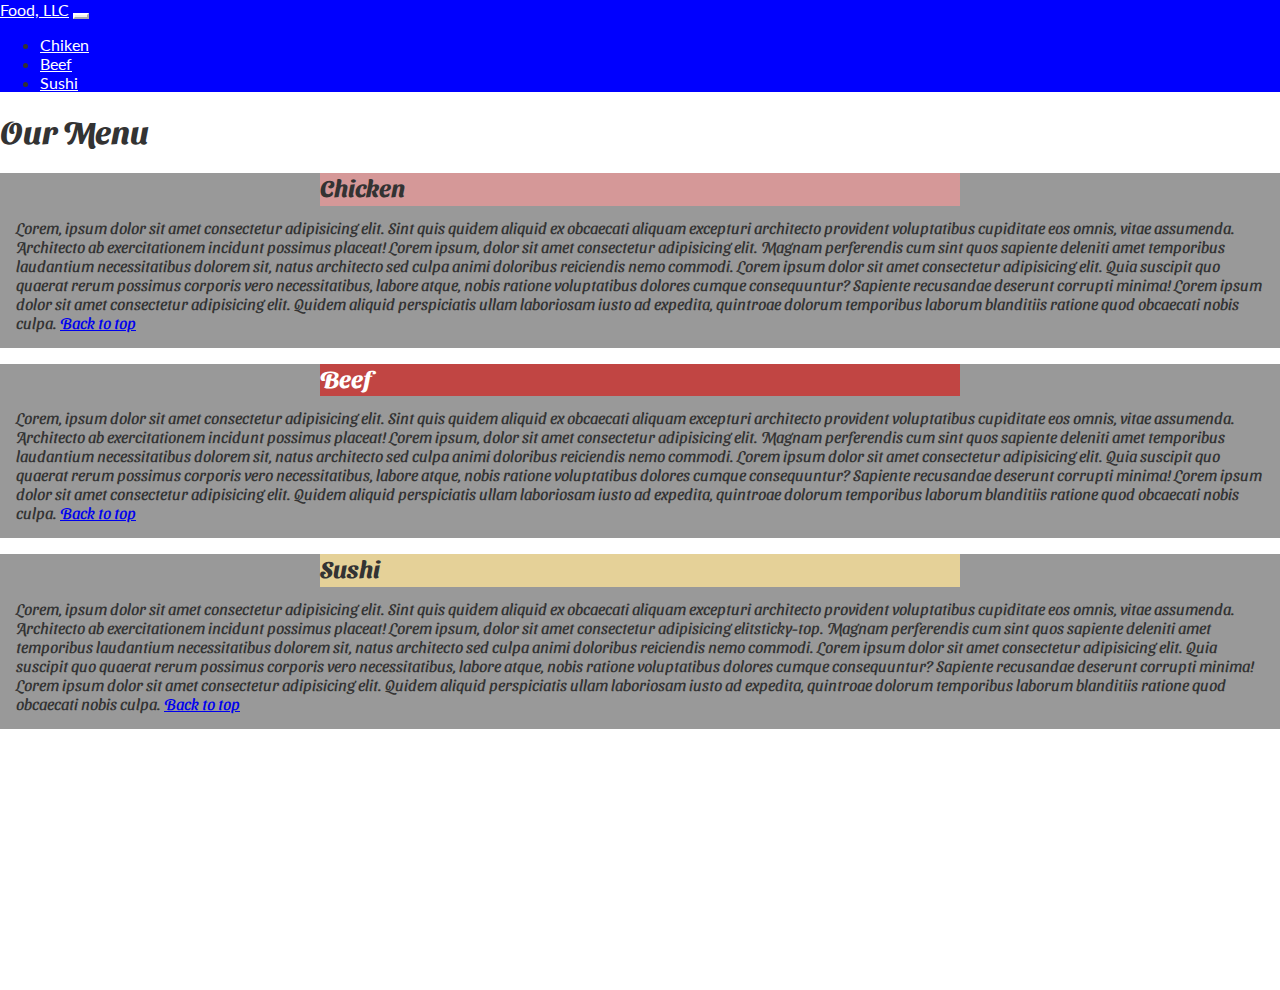
==== docs/module3-solution/index.html @ 31014eb8 "cursera module 3" ====
<!DOCTYPE html>
<html lang="en">
<head>
    <meta charset="UTF-8">
    <meta name="viewport" content="width=device-width, initial-scale=1, shrink-to-fit=no">
    <title>Assignment Solution for Module 3</title>
    <link rel="stylesheet" href="https://cdn.jsdelivr.net/npm/bootstrap@4.5.3/dist/css/bootstrap.min.css" 
        integrity="sha384-TX8t27EcRE3e/ihU7zmQxVncDAy5uIKz4rEkgIXeMed4M0jlfIDPvg6uqKI2xXr2" 
        crossorigin="anonymous">
    <link href="https://fonts.googleapis.com/css2?family=Lato:wght@400;700&family=Sansita+Swashed:wght@400;700&display=swap" rel="stylesheet">
    <link rel="stylesheet" href="css/style.css">
</head>
<body>

<!--HEADER-------------------------------------------------------------------------------------------->
    
<header class="header">
    <nav class="navbar navbar-expand-lg fixed-top">
        <a class="navbar-brand" href="#">Food, LLC</a>
        <button class="navbar-toggler custom-toggler d-block d-sm-none" type="button" data-toggle="collapse" data-target="#navbarSupportedContent" aria-controls="navbarSupportedContent" aria-expanded="false" aria-label="Toggle navigation">
            <span class="navbar-toggler-icon"></span>
          </button>
          <div class="collapse navbar-collapse" id="navbarSupportedContent">
              <ul class="navbar-nav mr-3">
              
                  <li class="nav-item d-block d-sm-none">
                      <a class="nav-link" href="#">Chiken</a>
                  </li>
                  <li class="nav-item d-block d-sm-none">
                      <a class="nav-link" href="#">Beef</a>
                  </li>
                  <li class="nav-item d-block d-sm-none">
                      <a class="nav-link" href="#">Sushi</a>
                  </li>
          
              </ul>
            
          </div>
       </nav>
    </nav>
</header>

<!--MAIN-------------------------------------------------------------------------------------------->

    <div class="intro">
        <h1 class="title text-center">Our Menu</h1>
        <div class="intro__iner">
            <div class="container-fluid">
                <div class="row">

                    <div class="tile col-lg-4 col-sm-6">
                        <div class="intro__item">
                            <h2 class="intro__title intro__title-chiken text-center">Chicken</h2>
                            <div class="intro_text">
                                Lorem, ipsum dolor sit amet consectetur adipisicing elit. Sint quis quidem aliquid ex obcaecati 
                                aliquam excepturi architecto provident voluptatibus cupiditate eos omnis, vitae assumenda. 
                                Architecto ab exercitationem incidunt possimus placeat! Lorem ipsum, dolor sit amet consectetur 
                                adipisicing elit. Magnam perferendis cum sint quos sapiente deleniti amet temporibus laudantium 
                                necessitatibus dolorem sit, natus architecto sed culpa animi doloribus reiciendis nemo commodi. 
                                Lorem ipsum dolor sit amet consectetur adipisicing elit. Quia suscipit quo quaerat rerum 
                                possimus corporis vero necessitatibus, labore atque, nobis ratione voluptatibus dolores cumque 
                                consequuntur? Sapiente recusandae deserunt corrupti minima! Lorem ipsum dolor sit amet 
                                consectetur adipisicing elit. Quidem aliquid perspiciatis ullam laboriosam iusto ad expedita, 
                                quintroae dolorum temporibus laborum blanditiis ratione quod obcaecati nobis culpa. <span class="d-sm-none"><a href="#">Back to top</a></span>
                            </div> 
                        </div>
                    </div>

                    <div class="tile col-lg-4 col-sm-6">
                        <div class="intro__item">
                            <h2 class="intro__title intro__title-beef text-center">Beef</h2>
                            <div class="intro_text">
                                Lorem, ipsum dolor sit amet consectetur adipisicing elit. Sint quis quidem aliquid ex obcaecati 
                                aliquam excepturi architecto provident voluptatibus cupiditate eos omnis, vitae assumenda. 
                                Architecto ab exercitationem incidunt possimus placeat! Lorem ipsum, dolor sit amet consectetur 
                                adipisicing elit. Magnam perferendis cum sint quos sapiente deleniti amet temporibus laudantium 
                                necessitatibus dolorem sit, natus architecto sed culpa animi doloribus reiciendis nemo commodi. 
                                Lorem ipsum dolor sit amet consectetur adipisicing elit. Quia suscipit quo quaerat rerum 
                                possimus corporis vero necessitatibus, labore atque, nobis ratione voluptatibus dolores cumque 
                                consequuntur? Sapiente recusandae deserunt corrupti minima! Lorem ipsum dolor sit amet 
                                consectetur adipisicing elit. Quidem aliquid perspiciatis ullam laboriosam iusto ad expedita, 
                                quintroae dolorum temporibus laborum blanditiis ratione quod obcaecati nobis culpa. <span class="d-sm-none"><a href="#">Back to top</a></span>
                            </div> 
                        </div>
                    </div>

                    <div class="tile col-lg-4 col-sm-12">
                        <div class="intro__item">
                            <h2 class="intro__title intro__title-sushi text-center">Sushi</h2>
                            <div class="intro_text">
                                Lorem, ipsum dolor sit amet consectetur adipisicing elit. Sint quis quidem aliquid ex obcaecati 
                                aliquam excepturi architecto provident voluptatibus cupiditate eos omnis, vitae assumenda. 
                                Architecto ab exercitationem incidunt possimus placeat! Lorem ipsum, dolor sit amet consectetur 
                                adipisicing elitsticky-top. Magnam perferendis cum sint quos sapiente deleniti amet temporibus laudantium 
                                necessitatibus dolorem sit, natus architecto sed culpa animi doloribus reiciendis nemo commodi. 
                                Lorem ipsum dolor sit amet consectetur adipisicing elit. Quia suscipit quo quaerat rerum 
                                possimus corporis vero necessitatibus, labore atque, nobis ratione voluptatibus dolores cumque 
                                consequuntur? Sapiente recusandae deserunt corrupti minima! Lorem ipsum dolor sit amet 
                                consectetur adipisicing elit. Quidem aliquid perspiciatis ullam laboriosam iusto ad expedita, 
                                quintroae dolorum temporibus laborum blanditiis ratione quod obcaecati nobis culpa. <span class="d-sm-none"><a href="#">Back to top</a></span>
                            </div> 
                        </div>
                    </div>

                </div><!--row-->
            </div><!--container-fluid-->
        </div><!--intro__iner-->
    
    </div><!--intro-->

<script src="https://code.jquery.com/jquery-3.5.1.slim.min.js" 
    integrity="sha384-DfXdz2htPH0lsSSs5nCTpuj/zy4C+OGpamoFVy38MVBnE+IbbVYUew+OrCXaRkfj" 
    crossorigin="anonymous">
</script>
<script src="https://cdn.jsdelivr.net/npm/popper.js@1.16.1/dist/umd/popper.min.js" 
    integrity="sha384-9/reFTGAW83EW2RDu2S0VKaIzap3H66lZH81PoYlFhbGU+6BZp6G7niu735Sk7lN" 
    crossorigin="anonymous">
</script>
<script src="https://cdn.jsdelivr.net/npm/bootstrap@4.5.3/dist/js/bootstrap.min.js" 
    integrity="sha384-w1Q4orYjBQndcko6MimVbzY0tgp4pWB4lZ7lr30WKz0vr/aWKhXdBNmNb5D92v7s" 
    crossorigin="anonymous">
</script>
</body>
</html>
---- docs/module3-solution/css/style.css ----
body {
    margin: 0;
    font-family: 'Sansita Swashed', cursive;
    color: #333;
}

/************************Header****************************************************/

.header {
    font-family: 'Lato', sans-serif;
}

/************************Menu****************************************************/

.navbar {
    background-color: blue;
}

.navbar-brand {
    color: #fff;
    transition: color .2s linear;
}

.navbar > a:hover {
    color: #fff;
}

.nav-link {
    color: #fff;
    transition: all .2s linear;
}

.nav-link:hover {
    color: #f97300;
}

.navbar-collapse {
    justify-content: flex-end;
}

.custom-toggler .navbar-toggler-icon {
    background-image: url("data:image/svg+xml;charset=utf8,%3Csvg viewBox='0 0 32 32' xmlns='http://www.w3.org/2000/svg'%3E%3Cpath stroke='rgb(255,255,255)' stroke-width='2' stroke-linecap='round' stroke-miterlimit='10' d='M4 8h24M4 16h24M4 24h24'/%3E%3C/svg%3E");
}
  
.custom-toggler.navbar-toggler {
    border-color: rgb(255,255,255);
}

/************************Intro****************************************************/

.intro {
    position: absolute;
    min-height: 100%;
    min-width: 100%;
    left: 0;
    top: 10%;
}

.title {
    margin-bottom: .7em;
}

/************************Colum****************************************************/

.tile {
    margin-bottom: 1em;
}

.intro__item{
    background-color: #999;
}

.intro__title {
    display: block;
    margin: 0 auto .5em;
    padding: 0 0 .2em 0;
    width: 50%;

    font-weight: 700;

    background-color: #d59898;
}

.intro__title-beef {
    background-color:#c14543;
    color: #fff;
}

.intro__title-sushi {
    background-color:#e5d198;
}

.intro_text {
    padding: 0 1em 1em;
}
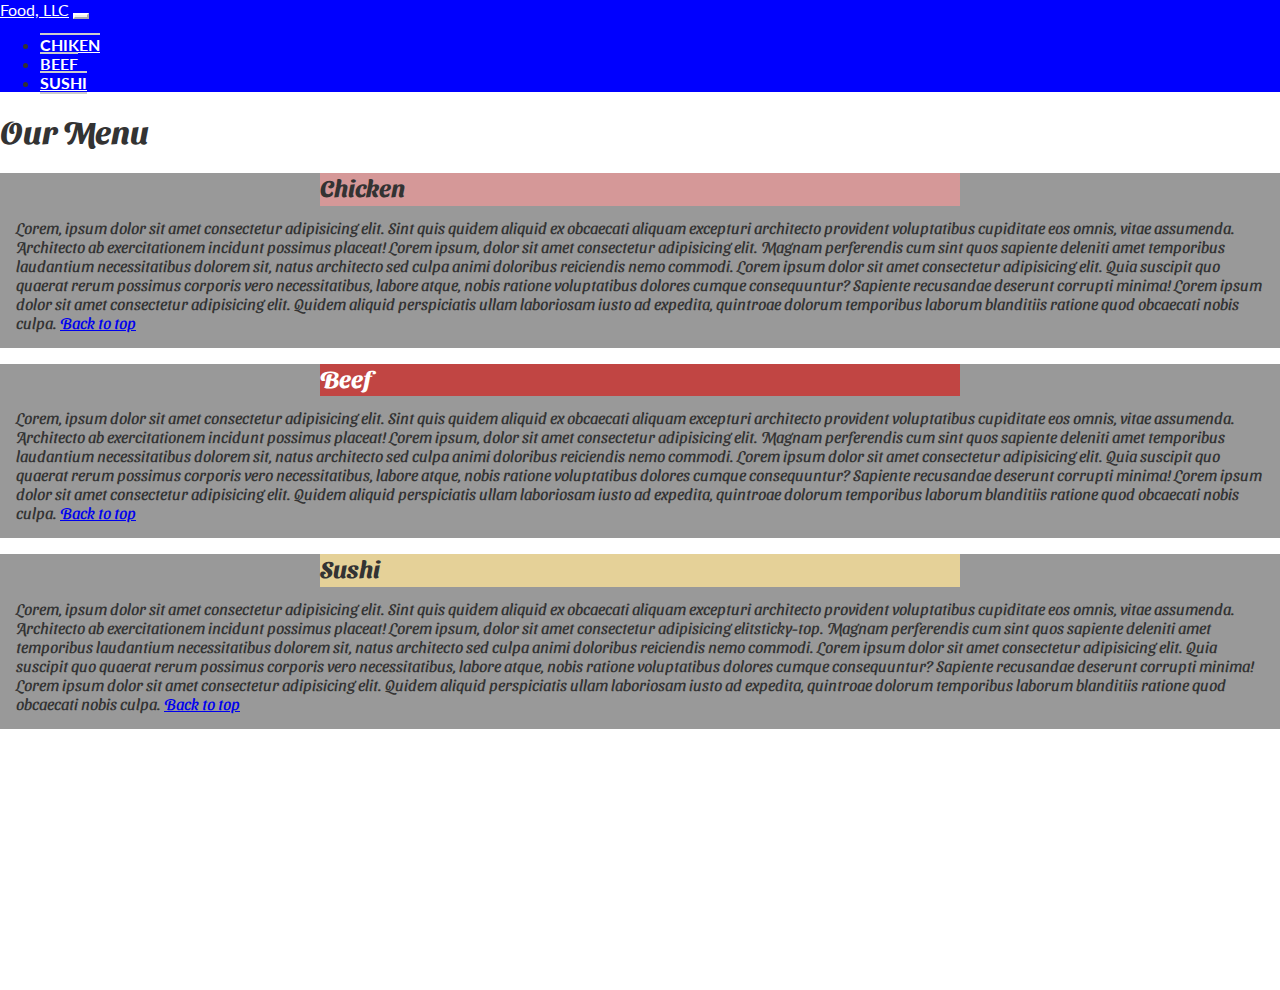
==== commit 79f5a931: "Module 3 fo cursera course" ====
--- a/docs/module3-solution/index.html
+++ b/docs/module3-solution/index.html
@@ -13,30 +13,29 @@
 <body>
 
 <!--HEADER-------------------------------------------------------------------------------------------->
-    
+
 <header class="header">
-    <nav class="navbar navbar-expand-lg fixed-top">
+    <nav class="navbar navbar-expand-lg fixed-top ">
         <a class="navbar-brand" href="#">Food, LLC</a>
-        <button class="navbar-toggler custom-toggler d-block d-sm-none" type="button" data-toggle="collapse" data-target="#navbarSupportedContent" aria-controls="navbarSupportedContent" aria-expanded="false" aria-label="Toggle navigation">
+        <button class="navbar-toggler custom-toggler" type="button" data-toggle="collapse" data-target="#navbarSupportedContent" aria-controls="navbarSupportedContent" aria-expanded="false" aria-label="Toggle navigation">
             <span class="navbar-toggler-icon"></span>
-          </button>
-          <div class="collapse navbar-collapse" id="navbarSupportedContent">
-              <ul class="navbar-nav mr-3">
+        </button>
+            <div class="collapse navbar-collapse " id="navbarSupportedContent">
+                <ul class="navbar-nav mr-4">
               
-                  <li class="nav-item d-block d-sm-none">
-                      <a class="nav-link" href="#">Chiken</a>
-                  </li>
-                  <li class="nav-item d-block d-sm-none">
-                      <a class="nav-link" href="#">Beef</a>
-                  </li>
-                  <li class="nav-item d-block d-sm-none">
-                      <a class="nav-link" href="#">Sushi</a>
-                  </li>
+                    <li class="nav-item nav-item--top d-block d-sm-none">
+                        <a class="nav-link nav-link--top" href="#chiken">Chiken</a>
+                    </li>
+                    <li class="nav-item d-block d-sm-none">
+                        <a class="nav-link" href="#beef">Beef</a>
+                    </li>
+                    <li class="nav-item d-block d-sm-none">
+                        <a class="nav-link nav-link--bottom" href="#sushi">Sushi</a>
+                    </li>
           
-              </ul>
+                </ul>
             
-          </div>
-       </nav>
+            </div>
     </nav>
 </header>
 
@@ -49,7 +48,7 @@
                 <div class="row">
 
                     <div class="tile col-lg-4 col-sm-6">
-                        <div class="intro__item">
+                        <div class="intro__item" id="chiken">
                             <h2 class="intro__title intro__title-chiken text-center">Chicken</h2>
                             <div class="intro_text">
                                 Lorem, ipsum dolor sit amet consectetur adipisicing elit. Sint quis quidem aliquid ex obcaecati 
@@ -67,7 +66,7 @@
                     </div>
 
                     <div class="tile col-lg-4 col-sm-6">
-                        <div class="intro__item">
+                        <div class="intro__item" id="beef">
                             <h2 class="intro__title intro__title-beef text-center">Beef</h2>
                             <div class="intro_text">
                                 Lorem, ipsum dolor sit amet consectetur adipisicing elit. Sint quis quidem aliquid ex obcaecati 
@@ -85,7 +84,7 @@
                     </div>
 
                     <div class="tile col-lg-4 col-sm-12">
-                        <div class="intro__item">
+                        <div class="intro__item" id="sushi">
                             <h2 class="intro__title intro__title-sushi text-center">Sushi</h2>
                             <div class="intro_text">
                                 Lorem, ipsum dolor sit amet consectetur adipisicing elit. Sint quis quidem aliquid ex obcaecati 
--- a/docs/module3-solution/css/style.css
+++ b/docs/module3-solution/css/style.css
@@ -25,13 +25,36 @@
     color: #fff;
 }
 
+.nav-item--top {
+    margin-top: 15px;
+}
+
 .nav-link {
+    text-align: center;
+    text-transform: uppercase;
+    font-weight: bold;
     color: #fff;
+    border-top: 2px solid #ccc;
     transition: all .2s linear;
 }
 
-.nav-link:hover {
-    color: #f97300;
+.nav-link--bottom {
+    border-bottom: 2px solid #ccc;
+}
+
+.nav-link.nav-link--top:hover, .nav-link.nav-link--top:active, .nav-link.nav-link--top:focus {
+    background-color: #d59898;
+    color: #333;
+}
+
+.nav-link:hover, .nav-link:active, .nav-link:focus {
+    background-color: #c14543;
+    color: #fff;
+}
+
+.nav-link.nav-link--bottom:hover, .nav-link.nav-link--bottom:active, .nav-link.nav-link--bottom:focus {
+    background-color: #e5d198;
+    color: #333;
 }
 
 .navbar-collapse {
@@ -45,8 +68,6 @@
 .custom-toggler.navbar-toggler {
     border-color: rgb(255,255,255);
 }
-
-/************************Intro****************************************************/
 
 .intro {
     position: absolute;
